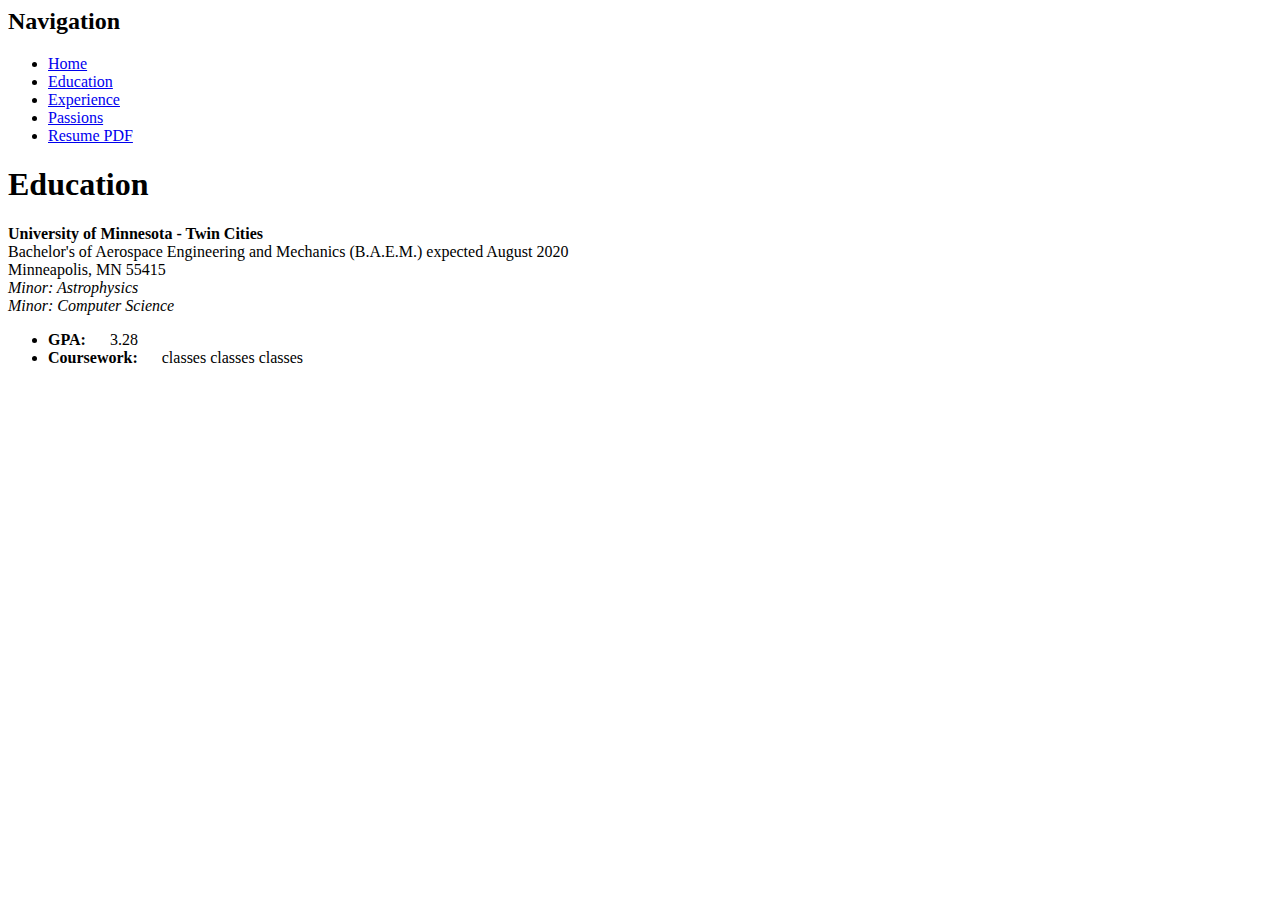
==== Education/Education_index.html @ e346ca1d "Add education, experience, picture, resume pdf" ====
<html>
<head>
	<title> Kate Kwiecinski </title>
</head>
<body>
	<h2> Navigation </h2>
			<ul>
				<li> <a href="../index.html">Home</a>
				<li> <a href="../Education/Education_index.html">Education</a>
				<li> <a href="../Experience/Experience_index.html">Experience</a>
				<li> <a href="../Passions/Passions_index.html">Passions</a>
				<li> <a href="../PDF/Resume_2018_4_11.pdf" target="_blank">Resume PDF</a>
				
			</ul>
	<h1> Education </h1>
	<p> <b> University of Minnesota - Twin Cities </b> </br>
		Bachelor's of Aerospace Engineering and Mechanics (B.A.E.M.) expected August 2020 	<br />
		Minneapolis, MN 55415<br />
		<i> Minor: Astrophysics </i> <br />
		<i> Minor: Computer Science </i> <br />
		<ul>
			<li> <b>GPA:</b> &emsp; 3.28 </li>
			<li> <b>Coursework:</b> &emsp; classes classes classes </li> 
	</p>
</body>
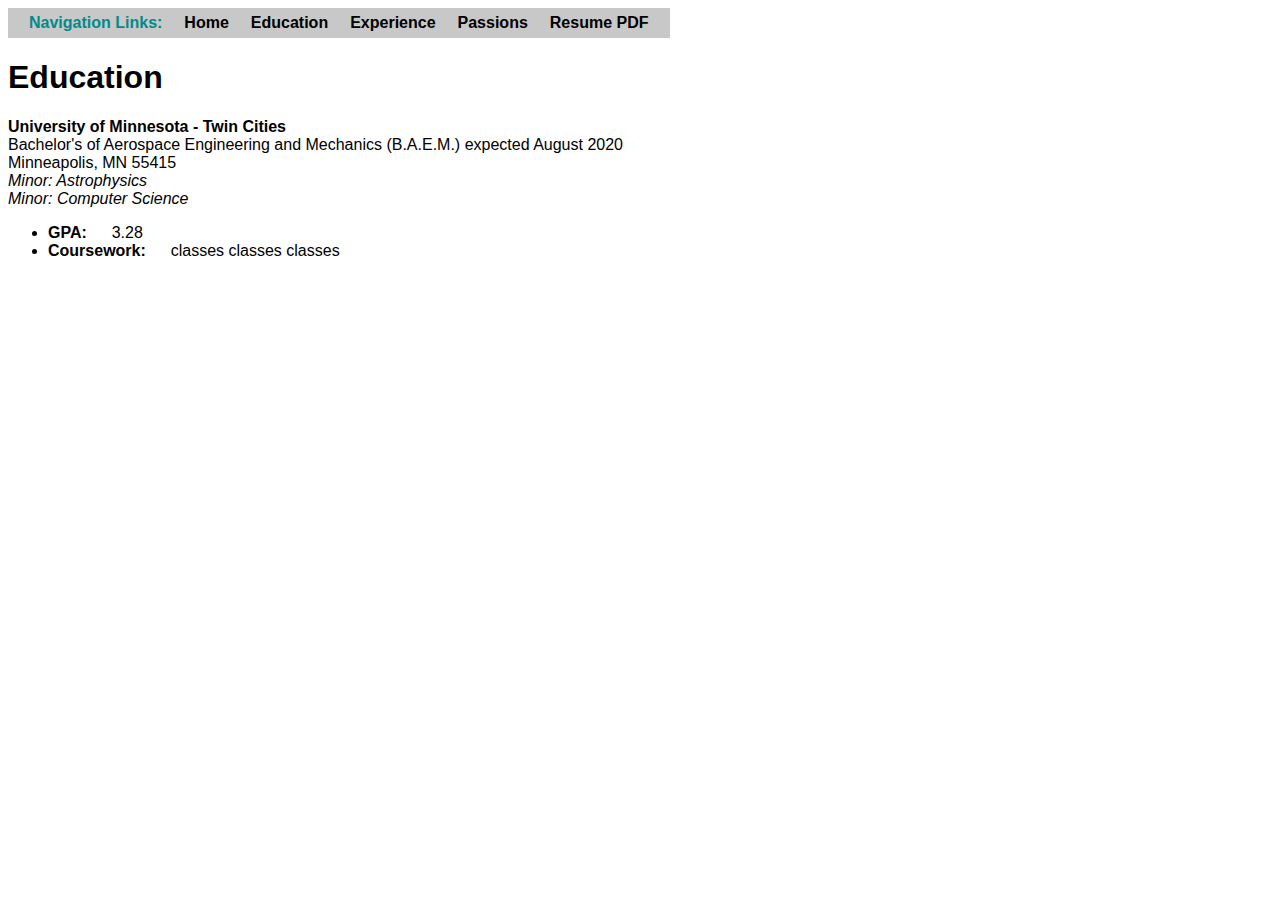
==== commit 57c02f8d: "Changes to Nav Bar" ====
--- a/Education/Education_index.html
+++ b/Education/Education_index.html
@@ -1,17 +1,19 @@
 <html>
 <head>
 	<title> Kate Kwiecinski </title>
+	<link href="../style.css" type="text/css" rel="stylesheet" />
 </head>
 <body>
-	<h2> Navigation </h2>
-			<ul>
-				<li> <a href="../index.html">Home</a>
-				<li> <a href="../Education/Education_index.html">Education</a>
-				<li> <a href="../Experience/Experience_index.html">Experience</a>
-				<li> <a href="../Passions/Passions_index.html">Passions</a>
-				<li> <a href="../PDF/Resume_2018_4_11.pdf" target="_blank">Resume PDF</a>
-				
-			</ul>
+	<table>
+			<tr>
+				<th> <b> Navigation Links: </b> </th>
+				<th> <a href="../index.html">Home</a> </th>
+				<th> <a href="../Education/Education_index.html">Education</a> </th>
+				<th> <a href="../Experience/Experience_index.html">Experience</a> </th>
+				<th> <a href="../Passions/Passions_index.html">Passions</a> </th>
+				<th> <a href="../PDF/Resume_2018_4_11.pdf" target="_blank">Resume PDF</a> </th>
+			</tr>
+		</table>
 	<h1> Education </h1>
 	<p> <b> University of Minnesota - Twin Cities </b> </br>
 		Bachelor's of Aerospace Engineering and Mechanics (B.A.E.M.) expected August 2020 	<br />
--- a/style.css
+++ b/style.css
@@ -0,0 +1,25 @@
+* { font-family: Arial, Verdana, sans-serif;}
+
+table {
+	border-spacing: 20 5;
+	background-color: rgb(200, 200, 200);
+	color: DarkCyan;
+	}
+	
+a:link{
+	color: black;
+	text-decoration: none;
+	}
+a:visited{
+	color: black;
+	text-decoration: underline;
+	}
+a:hover{
+	color: white;
+	text-decoration: none;
+	}
+a:active{
+	color: darkcyan;
+	text-decoration: underline;
+	}
+			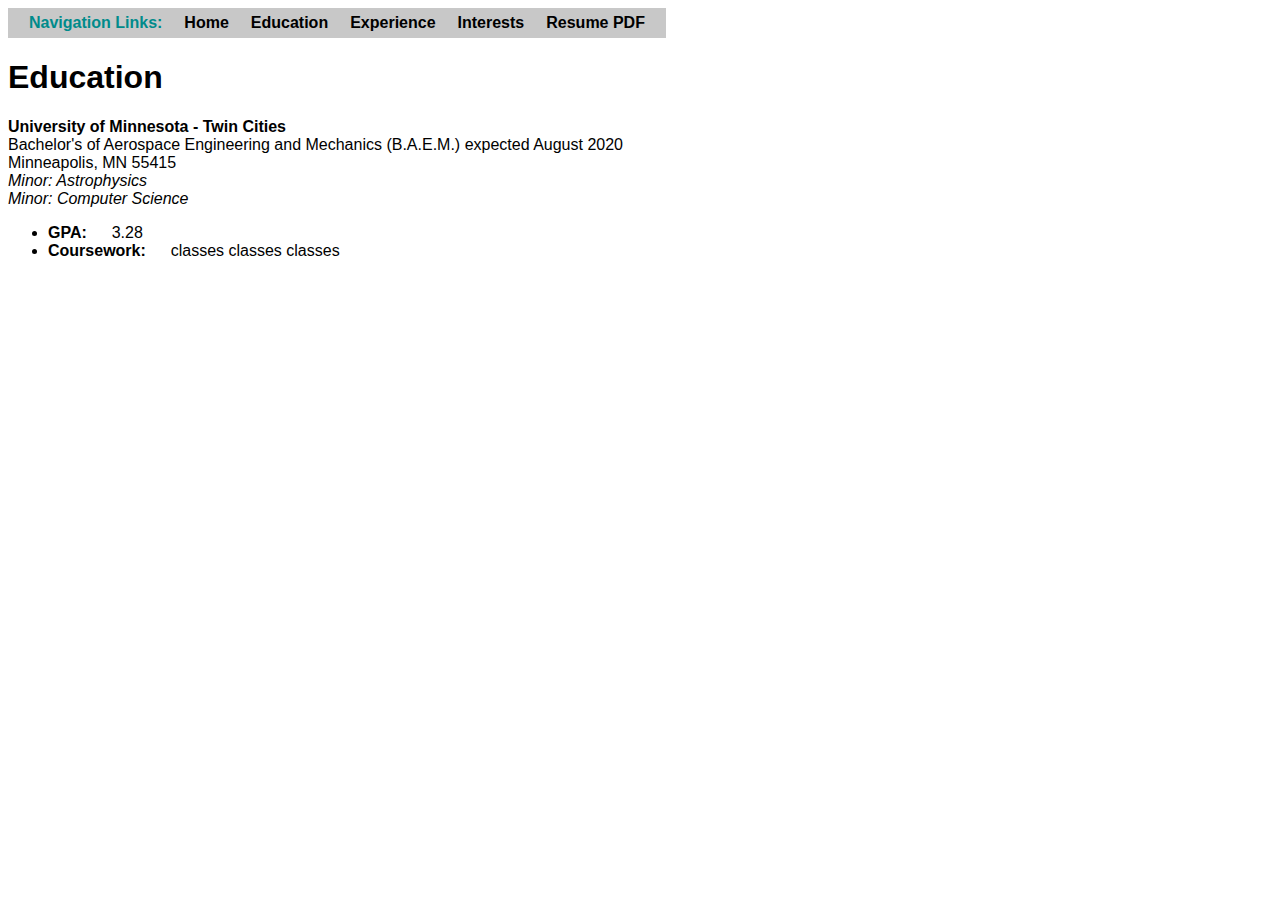
==== commit 8fed3010: "Changed Passions to Interests" ====
--- a/Education/Education_index.html
+++ b/Education/Education_index.html
@@ -10,7 +10,7 @@
 				<th> <a href="../index.html">Home</a> </th>
 				<th> <a href="../Education/Education_index.html">Education</a> </th>
 				<th> <a href="../Experience/Experience_index.html">Experience</a> </th>
-				<th> <a href="../Passions/Passions_index.html">Passions</a> </th>
+				<th> <a href="../Interests/Interests_index.html">Interests</a> </th>
 				<th> <a href="../PDF/Resume_2018_4_11.pdf" target="_blank">Resume PDF</a> </th>
 			</tr>
 		</table>
--- a/style.css
+++ b/style.css
@@ -15,7 +15,7 @@
 	text-decoration: underline;
 	}
 a:hover{
-	color: white;
+	color: blue;
 	text-decoration: none;
 	}
 a:active{
